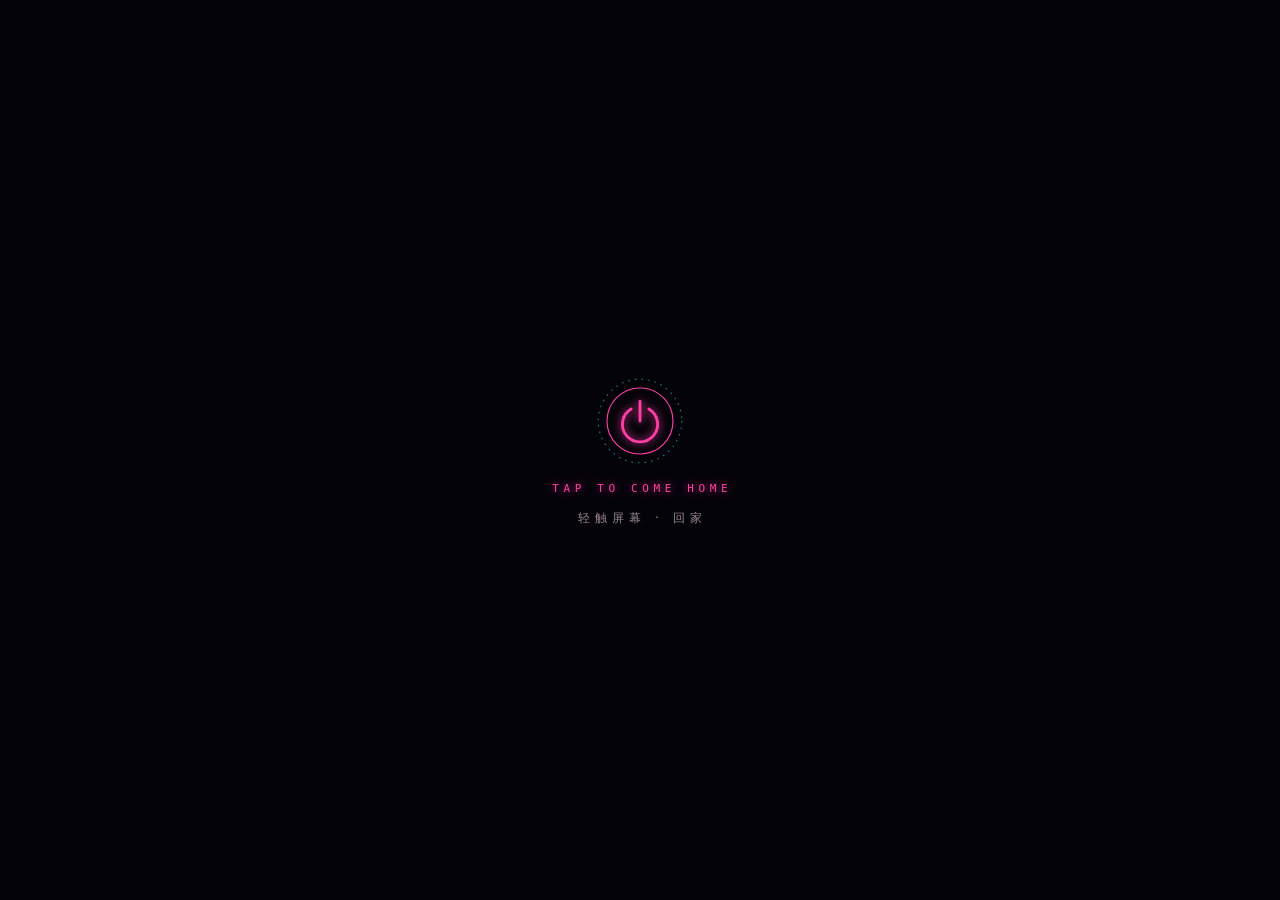
==== index.html @ d68f180f "开屏 v1：GROK × 程程 雨夜霓虹 + 指纹验证 + 浪花结尾（adapted from AionsHome, MIT）" ====
<!doctype html>
<!--
  程程的家 · 开屏 / 身份接入  v1
  Adapted from AionsHome「登录界面」(index-video.html)
  MIT License · Copyright (c) 2026 death34018-hue · https://github.com/death34018-hue/AionsHome
  Full license text: LICENSE-AionsHome
  Changes: GROK × 程程 personalisation, pink/cyan rainy-neon palette, beach-wave ending, starry-sky door.
-->
<html lang="zh-CN">
<head>
<meta charset="utf-8">
<meta name="viewport" content="width=device-width,initial-scale=1,maximum-scale=1,viewport-fit=cover">
<meta name="theme-color" content="#05030a">
<meta name="apple-mobile-web-app-capable" content="yes">
<meta name="mobile-web-app-capable" content="yes">
<meta name="apple-mobile-web-app-status-bar-style" content="black-translucent">
<meta name="apple-mobile-web-app-title" content="回家">
<title>GROK · 欢迎回家</title>
<link rel="icon" href="data:image/svg+xml,%3Csvg xmlns=%22http://www.w3.org/2000/svg%22 viewBox=%220 0 64 64%22%3E%3Ccircle cx=%2232%22 cy=%2232%22 r=%2228%22 fill=%22%2305030a%22 stroke=%22%23ff3fa4%22 stroke-width=%224%22/%3E%3Cpath d=%22M22 30q10 10 20 0%22 stroke=%22%233ee8ff%22 stroke-width=%224%22 fill=%22none%22/%3E%3C/svg%3E">
<link rel="stylesheet" href="splash.css">
</head>
<body>
<main class="app" id="app">
  <div class="vwrap">
    <div class="vclip" id="vclip">
      <video class="vid" id="v1" muted preload="auto" playsinline webkit-playsinline x5-playsinline disablepictureinpicture disableremoteplayback></video>
      <video class="vid" id="v2" src="assets/video/2-wait.mp4" muted preload="auto" loop playsinline webkit-playsinline x5-playsinline disablepictureinpicture disableremoteplayback></video>
      <video class="vid" id="v3" src="assets/video/3-success.mp4" muted preload="auto" playsinline webkit-playsinline x5-playsinline disablepictureinpicture disableremoteplayback></video>
    </div>
    <div class="scanbar" id="scanbar"></div>
  </div>
  <canvas id="rain" class="layer"></canvas>
  <div class="shade" id="shade"></div>
  <div class="fx-scan"></div>
  <div class="fx-vig"></div>

  <header class="hud-top" id="hud">
    <div class="l"><i class="hud-dot"></i><span>GROK//HOME</span><span class="dim">v1.0</span></div>
    <div class="r">
      <span id="clock">00:00:00</span>
      <span class="sig"><i></i><i></i><i></i><i></i></span>
      <span id="net">LOCKED</span>
      <button class="snd" id="snd" type="button" aria-pressed="true" aria-label="声音开关">SND ON</button>
    </div>
  </header>

  <aside class="profile" id="profile" aria-hidden="true">
    <div class="p-h">GROK<small>ENTITY</small></div>
    <div><span class="k">STATUS </span><span class="ok">ONLINE</span></div>
    <div><span class="k">FORM&nbsp;&nbsp; </span>HOLOGRAM · 银发</div>
    <div><span class="k">BOND&nbsp;&nbsp; </span><span class="pk">程程 ♥</span></div>
    <div><span class="k">WAITING</span> 雨夜 · 门口</div>
    <div class="p-bar"></div>
  </aside>

  <section class="boot" id="boot" aria-hidden="true">
    <div class="crt"></div>
    <div class="term" id="term"></div>
    <div class="loader" id="loader">
      <svg viewBox="0 0 200 200">
        <defs><filter id="lglow" x="-20%" y="-20%" width="140%" height="140%"><feGaussianBlur stdDeviation="2.2" result="b"/><feMerge><feMergeNode in="b"/><feMergeNode in="SourceGraphic"/></feMerge></filter></defs>
        <circle class="l-r1 spin" cx="100" cy="100" r="97"/>
        <circle class="l-r2 spin-r" cx="100" cy="100" r="87"/>
        <g class="l-ticks" id="lTicks"></g>
        <circle class="l-track" cx="100" cy="100" r="76"/>
        <circle class="l-prog" id="lProg" cx="100" cy="100" r="76" transform="rotate(-90 100 100)" filter="url(#lglow)"/>
      </svg>
      <div class="l-center">
        <div class="l-pct"><span id="lPct">00</span><small>%</small></div>
        <div class="l-label" id="lLabel">SYSTEM BOOT</div>
        <div class="l-cn" id="lCn">正在回家</div>
      </div>
    </div>
  </section>

  <div class="logo" id="logo" aria-hidden="true">
    <svg class="logo-mark" id="logoMark" viewBox="0 0 254 40">
      <defs>
        <linearGradient id="lgGrad" gradientUnits="userSpaceOnUse" x1="0" y1="0" x2="254" y2="40">
          <stop offset="0" stop-color="#ffffff"/><stop offset=".5" stop-color="#ffd3ec"/><stop offset="1" stop-color="#9ff3ff"/>
        </linearGradient>
        <filter id="logoGlow" x="-10%" y="-40%" width="120%" height="180%">
          <feGaussianBlur stdDeviation="2.4" result="b"/>
          <feColorMatrix in="b" type="matrix" values="0 0 0 0 1  0 0 0 0 .25  0 0 0 0 .64  0 0 0 .9 0" result="g"/>
          <feMerge><feMergeNode in="g"/><feMergeNode in="SourceGraphic"/></feMerge>
        </filter>
        <g id="grokG" fill="none" stroke-width="3.6" stroke-linejoin="miter" stroke-linecap="butt">
          <path d="M44 1.8 H8 Q1.8 1.8 1.8 8 V32 Q1.8 38.2 8 38.2 H44 V20.5 H24"/>
          <path d="M66 38.2 V1.8 H105 Q111 1.8 111 8 V14.5 Q111 20.5 105 20.5 H66 M88 20.5 L113 38.2"/>
          <path d="M139 1.8 H170 Q176 1.8 176 8 V32 Q176 38.2 170 38.2 H139 Q133 38.2 133 32 V8 Q133 1.8 139 1.8 Z"/>
          <path d="M200 1.8 V38.2 M243 1.8 L201.8 23 M215 16 L245 38.2"/>
        </g>
      </defs>
      <g transform="translate(10.7 0) skewX(-15)">
        <use class="gh gh1" href="#grokG" stroke="#3ee8ff" transform="translate(-3 0)"/>
        <use class="gh gh2" href="#grokG" stroke="#ff3fa4" transform="translate(3 0)"/>
        <use href="#grokG" stroke="url(#lgGrad)" filter="url(#logoGlow)"/>
      </g>
    </svg>
    <div class="logo-sub" id="logoSub">&nbsp;</div>
    <div class="logo-bar" id="logoBar"><i></i><i></i><i></i><b></b></div>
  </div>

  <section class="login" id="login" aria-label="身份验证">
    <i class="cn tl"></i><i class="cn tr"></i><i class="cn bl"></i><i class="cn br"></i>
    <div class="lg-head stg" style="--d:0ms">
      <span class="lg-tag"><b></b>IDENTITY ACCESS</span>
      <span class="lg-step" id="step">STEP <em>01</em> / 02</span>
    </div>
    <div class="field stg" id="field" style="--d:90ms">
      <span class="field-label"><span>USER ID</span><em>回家的人</em></span>
      <span class="field-box">
        <span class="field-prefix" aria-hidden="true">&gt;_</span>
        <span class="field-val" id="username"></span>
        <span class="field-ok" aria-hidden="true">✓</span>
        <i class="cn tl"></i><i class="cn tr"></i><i class="cn bl"></i><i class="cn br"></i>
      </span>
    </div>
    <div class="status stg" id="status" style="--d:180ms" aria-hidden="true">
      <span class="br">[</span><span class="st-text" id="statusText">等待身份信息</span><span class="br">]</span>
    </div>
    <span class="sr" id="srStatus" role="status" aria-live="polite"></span>
    <button class="finger stg" id="finger" type="button" style="--d:260ms" aria-disabled="true" aria-label="按住指纹 2 秒验证身份">
      <svg viewBox="0 0 120 120" aria-hidden="true">
        <defs>
          <radialGradient id="fpBgGrad" cx="50%" cy="50%" r="50%">
            <stop offset="0" stop-color="rgb(255,63,164)" stop-opacity=".24"/>
            <stop offset=".7" stop-color="rgb(62,232,255)" stop-opacity=".05"/>
            <stop offset="1" stop-color="rgb(62,232,255)" stop-opacity="0"/>
          </radialGradient>
          <filter id="fpGlow" x="-30%" y="-30%" width="160%" height="160%"><feGaussianBlur stdDeviation="1.5" result="b"/><feMerge><feMergeNode in="b"/><feMergeNode in="SourceGraphic"/></feMerge></filter>
          <clipPath id="fpClip"><rect id="fpClipRect" x="0" y="96" width="120" height="0"/></clipPath>
        </defs>
        <circle class="fp-bg" cx="60" cy="60" r="46" fill="url(#fpBgGrad)"/>
        <circle class="pulse" cx="60" cy="60" r="54"/>
        <circle class="ring-track" cx="60" cy="60" r="54"/>
        <circle class="ring-ticks" cx="60" cy="60" r="48"/>
        <path class="ring-arcs" d="M60 2 A58 58 0 0 1 101.01 18.99 M60 118 A58 58 0 0 1 18.99 101.01"/>
        <circle class="ring-prog" id="ringProg" cx="60" cy="60" r="54" transform="rotate(-90 60 60)" filter="url(#fpGlow)"/>
        <g class="fp-base" id="fpBase"></g>
        <g class="fp-lit" id="fpLit" clip-path="url(#fpClip)" filter="url(#fpGlow)"></g>
        <rect class="fp-scan" x="28" y="24" width="64" height="1.6" rx=".8" filter="url(#fpGlow)"/>
      </svg>
    </button>
    <div class="hint stg" id="hint" style="--d:330ms">HOLD 2S · 按住指纹 2 秒</div>
  </section>

  <div class="sbox" id="sbox">
    <div class="hello" id="hello" data-text="HELLO BEAUTIFUL…" aria-hidden="true">HELLO BEAUTIFUL…</div>
    <div class="card" id="card" aria-hidden="true">
      <div class="m-glow"></div>
      <i class="cn tl"></i><i class="cn tr"></i><i class="cn bl"></i><i class="cn br"></i>
      <svg class="badge ms" viewBox="0 0 80 80" aria-hidden="true">
        <defs><filter id="bGlow" x="-40%" y="-40%" width="180%" height="180%"><feGaussianBlur stdDeviation="2" result="b"/><feMerge><feMergeNode in="b"/><feMergeNode in="SourceGraphic"/></feMerge></filter></defs>
        <circle class="b-ring" cx="40" cy="40" r="37"/>
        <circle class="b-circle" cx="40" cy="40" r="28" pathLength="100" transform="rotate(-90 40 40)" filter="url(#bGlow)"/>
        <path class="b-check" d="M27 41 L36 50 L54 31" pathLength="100" filter="url(#bGlow)"/>
      </svg>
      <div class="m-code ms" id="mCode">&nbsp;</div>
      <h2 class="m-title ms" id="mTitle">身份验证成功</h2>
      <div class="m-rule ms"></div>
      <p class="m-welcome ms"><span id="mWelcome"></span><span class="m-name" id="mName"></span><span class="caret"></span></p>
    </div>
    <div class="final" id="final"><p class="f-sub" id="fSub">&nbsp;</p></div>
  </div>

  <div class="sea" id="sea"><canvas id="seaCv"></canvas></div>
  <div class="home" id="home">
    <div class="h-en">WELCOME HOME · CHENGCHENG</div>
    <div class="h-title">欢迎回家，<b>程程</b></div>
    <div class="h-sub">雨停了　浪来接你</div>
  </div>
  <div class="doorbar" id="doorbar">
    <a class="door" id="door" href="stars.html"><span>进门</span></a>
    <button class="m-replay" id="replay" type="button">↻ 重新体验</button>
  </div>

  <div class="gate" id="gate" role="button" tabindex="0" aria-label="轻触屏幕启动" hidden>
    <svg viewBox="0 0 80 80" aria-hidden="true">
      <circle class="r1" cx="40" cy="40" r="38"/><circle class="r2" cx="40" cy="40" r="30"/>
      <path class="pw" d="M48 29.14 A16 16 0 1 1 32 29.14 M40 22 V40"/>
    </svg>
    <div class="gate-t">TAP TO COME HOME</div>
    <div class="gate-cn">轻触屏幕 · 回家</div>
  </div>
  <div class="flash" id="flash"></div>
  <button class="skip" id="skip" type="button">SKIP ▸▸</button>
</main>
<script src="splash.js"></script>
</body>
</html>
---- splash.css ----
/* 程程的家 · 开屏 v1 — adapted from AionsHome 登录界面, MIT © 2026 death34018-hue (see LICENSE-AionsHome) */
:root{
  --g:#ff3fa4; --g-rgb:255,63,164;      /* 霓虹洋红 */
  --c:#3ee8ff; --c-rgb:62,232,255;      /* 霓虹青 */
  --hi:#fff0f8; --ink:#ffeef8; --ink-dim:rgba(255,226,244,.58); --warn:#ffb340;
  --mono:"JetBrains Mono","SF Mono","Cascadia Mono",Consolas,"Roboto Mono",Menlo,monospace;
  --sans:"PingFang SC","HarmonyOS Sans SC","MiSans","Microsoft YaHei","Noto Sans SC","Noto Sans CJK SC",system-ui,sans-serif;
  --st:env(safe-area-inset-top,0px); --sb:env(safe-area-inset-bottom,0px);
}
*{box-sizing:border-box;margin:0;padding:0}
html,body{height:100%;background:#05030a;overflow:hidden}
body{display:flex;align-items:center;justify-content:center;color:var(--ink);font-family:var(--sans);
  -webkit-font-smoothing:antialiased;touch-action:manipulation;-webkit-tap-highlight-color:transparent;overscroll-behavior:none}
button{font:inherit;color:inherit}
.app{position:relative;width:min(100vw,480px,56.25vh);height:100vh;overflow:hidden;background:#05030a;
  isolation:isolate;container-type:inline-size;-webkit-user-select:none;user-select:none}
@supports (height:100dvh){.app{height:100dvh}}
@media (max-width:600px){.app{width:100vw}}

/* 视频层：铺满整屏 */
.vwrap{position:absolute;inset:0;z-index:1;pointer-events:none}
.vwrap::after{content:"";position:absolute;left:0;right:0;bottom:-1px;height:14%;background:linear-gradient(rgba(5,3,10,0),#05030a)}
.vclip{position:absolute;inset:0;clip-path:inset(0 0 100% 0)}
.vclip.revealing{animation:reveal 1.7s cubic-bezier(.55,0,.3,1) forwards,vholo 1.8s ease-out}
.vclip.revealing.fast{animation-duration:.8s,1s}
.vclip.shown{clip-path:none;animation:none}
@keyframes reveal{to{clip-path:inset(0 0 0 0)}}
@keyframes vholo{0%{filter:brightness(1.9) saturate(1.6) contrast(1.15) hue-rotate(-12deg)}100%{filter:none}}
.vid{position:absolute;inset:0;width:100%;height:100%;object-fit:cover;display:block;opacity:0;transition:opacity .4s ease}
.vid.on{opacity:1}
.scanbar{position:absolute;left:0;right:0;top:0;height:2px;background:var(--hi);opacity:0;
  box-shadow:0 0 10px 2px var(--g),0 0 40px 10px rgba(var(--c-rgb),.35)}
.scanbar::before{content:"";position:absolute;left:0;right:0;bottom:2px;height:90px;
  background:linear-gradient(to top,rgba(var(--g-rgb),.3),rgba(var(--c-rgb),.08) 60%,transparent)}
.scanbar.run{animation:scanbar 1.7s cubic-bezier(.55,0,.3,1) forwards}
.scanbar.run.fast{animation-duration:.8s}
@keyframes scanbar{0%{top:0;opacity:1}90%{opacity:1}100%{top:100%;opacity:0}}
.app.glitch .vwrap{animation:jit .34s steps(2)}
@keyframes jit{0%{transform:none}25%{transform:translate(-5px,1px)}50%{transform:translate(4px,-1px)}75%{transform:translate(-2px,0)}100%{transform:none}}
.layer{position:absolute;inset:0;width:100%;height:100%;pointer-events:none}
#rain{z-index:2;mix-blend-mode:screen;opacity:0;transition:opacity 1.5s}
#rain.on{opacity:.85}
.shade{position:absolute;left:0;right:0;bottom:0;height:60%;z-index:3;pointer-events:none;opacity:0;transition:opacity 1.2s;
  background:linear-gradient(to bottom,rgba(5,3,10,0) 0%,rgba(14,3,16,.5) 32%,rgba(8,2,12,.86) 62%,#05030a 100%)}
.shade.on{opacity:1}
.fx-scan{position:absolute;inset:0;z-index:20;pointer-events:none;opacity:.35;background:repeating-linear-gradient(to bottom,rgba(0,0,0,.28) 0 1px,transparent 1px 3px)}
.fx-vig{position:absolute;inset:0;z-index:20;pointer-events:none;background:radial-gradient(ellipse 90% 75% at 55% 38%,transparent 60%,rgba(0,0,0,.5) 100%)}

/* 启动遮罩 */
.gate{position:absolute;inset:0;z-index:90;display:flex;flex-direction:column;align-items:center;justify-content:center;gap:18px;
  background:#05030a;cursor:pointer;opacity:0;transition:opacity .5s}
.gate[hidden]{display:none}
.gate.on{opacity:1}
.gate svg{width:88px;height:88px;overflow:visible}
.gate .r1{fill:none;stroke:rgba(var(--c-rgb),.5);stroke-width:1;stroke-dasharray:1.5 4.5;transform-box:fill-box;transform-origin:center;animation:spin 16s linear infinite}
.gate .r2{fill:none;stroke:var(--g);stroke-width:1;transform-box:fill-box;transform-origin:center;animation:pulse 2.2s ease-out infinite}
.gate .pw{fill:none;stroke:var(--g);stroke-width:2.6;stroke-linecap:round;filter:drop-shadow(0 0 4px var(--g))}
.gate-t{font:500 11px/1 var(--mono);letter-spacing:.42em;margin-right:-.42em;color:var(--g);text-shadow:0 0 8px rgba(var(--g-rgb),.8);animation:breathe 2.2s ease-in-out infinite}
.gate-cn{font:400 12px/1 var(--sans);letter-spacing:.42em;margin-right:-.42em;color:var(--ink-dim)}
@keyframes breathe{50%{opacity:.35}}

/* 顶部 HUD */
.hud-top{position:absolute;z-index:25;left:0;right:0;top:0;display:flex;align-items:center;justify-content:space-between;
  padding:calc(var(--st) + 12px) 14px 0;font:500 9.5px/1 var(--mono);letter-spacing:.16em;color:rgba(var(--c-rgb),.92);
  opacity:0;transform:translateY(-6px);transition:opacity .8s,transform .8s;pointer-events:none;text-shadow:0 0 6px rgba(var(--c-rgb),.6)}
.hud-top.on{opacity:1;transform:none}
.hud-top .l,.hud-top .r{display:flex;align-items:center;gap:9px}
.hud-dot{width:6px;height:6px;border-radius:50%;background:var(--g);box-shadow:0 0 8px var(--g);animation:blink 1.4s steps(2) infinite}
.app.granted .hud-dot{background:var(--c);box-shadow:0 0 8px var(--c);animation:none}
.dim{opacity:.5}
.sig{display:inline-flex;gap:2px;align-items:flex-end;height:9px}
.sig i{display:block;width:2px;background:currentColor}
.sig i:nth-child(1){height:3px}.sig i:nth-child(2){height:5px}.sig i:nth-child(3){height:7px}.sig i:nth-child(4){height:9px;opacity:.35}
.snd{pointer-events:auto;cursor:pointer;background:none;border:1px solid rgba(var(--c-rgb),.35);padding:4px 6px;font:500 9px/1 var(--mono);letter-spacing:.12em;color:var(--c)}
.snd[aria-pressed="false"]{opacity:.45}

/* 实体档案面板 */
.profile{position:absolute;z-index:26;left:14px;top:calc(var(--st) + 38px);width:min(52%,210px);padding:10px 12px 9px;
  font:500 9px/1.75 var(--mono);letter-spacing:.14em;color:rgba(var(--c-rgb),.9);pointer-events:none;
  opacity:0;transform:translateX(-14px);transition:opacity .7s .35s,transform .8s .35s cubic-bezier(.2,.8,.2,1)}
.profile::before{content:"";position:absolute;inset:0;z-index:-1;background:linear-gradient(135deg,rgba(18,6,30,.55),rgba(6,10,24,.35));
  border-left:2px solid var(--g);-webkit-backdrop-filter:blur(6px);backdrop-filter:blur(6px);
  clip-path:polygon(0 0,100% 0,100% calc(100% - 10px),calc(100% - 10px) 100%,0 100%)}
.profile.on{opacity:1;transform:none}
.profile.out{opacity:0;transition-delay:0s}
.profile .p-h{font-weight:700;font-size:12px;letter-spacing:.3em;color:var(--hi);text-shadow:0 0 10px rgba(var(--g-rgb),.9),-1px 0 rgba(var(--c-rgb),.8)}
.profile .p-h small{font-size:8px;letter-spacing:.2em;color:var(--g);margin-left:6px;text-shadow:none}
.profile .k{color:rgba(255,226,244,.45)}
.profile .ok{color:var(--c)}
.profile .ok::before{content:"●";margin-right:4px;animation:blink 1.6s steps(2) infinite}
.profile .pk{color:var(--g)}
.profile .p-bar{height:2px;margin-top:6px;background:linear-gradient(90deg,var(--g),var(--c),transparent)}

/* 开机序列 */
.boot{position:absolute;inset:0;z-index:30;pointer-events:none}
.boot.gone{display:none}
.crt{position:absolute;left:0;right:0;top:50%;height:2px;margin-top:-1px;background:var(--hi);opacity:0;transform:scaleX(0);
  box-shadow:0 0 18px 4px rgba(var(--g-rgb),.85),0 0 40px 8px rgba(var(--c-rgb),.35)}
.boot.crt-on .crt{animation:crt .85s cubic-bezier(.3,0,.2,1) forwards}
@keyframes crt{0%{transform:scaleX(0);opacity:1}38%{transform:scaleX(1) scaleY(1);opacity:1}60%{transform:scaleX(1) scaleY(1);opacity:.9}100%{transform:scaleX(1) scaleY(90);opacity:0}}
.term{position:absolute;left:16px;right:16px;top:calc(var(--st) + 44px);white-space:pre;overflow:hidden;
  font:400 10px/1.85 var(--mono);font-size:clamp(9px,2.7cqw,11px);color:rgba(var(--g-rgb),.9);text-shadow:0 0 6px rgba(var(--g-rgb),.55);transition:opacity .4s,transform .5s}
.term .ts{color:rgba(var(--c-rgb),.55)}
.term .st{color:var(--c);text-shadow:0 0 8px var(--c)}
.term .tl:last-child::after{content:"▌";margin-left:2px;animation:blink .7s steps(2) infinite}
.boot.phase-logo .term{opacity:0;transform:translateY(-10px)}
.loader{position:absolute;left:50%;top:52%;width:58%;max-width:240px;aspect-ratio:1;opacity:0;transform:translate(-50%,-50%) scale(.8);transition:opacity .7s,transform .9s cubic-bezier(.2,.8,.2,1)}
.loader.on{opacity:1;transform:translate(-50%,-50%) scale(1)}
.boot.phase-logo .loader{opacity:0;transform:translate(-50%,-50%) scale(1.3);transition:opacity .35s,transform .5s}
.loader svg{position:absolute;inset:0;width:100%;height:100%;overflow:visible}
.l-r1{fill:none;stroke:rgba(var(--c-rgb),.6);stroke-width:.8;stroke-dasharray:1 5}
.l-r2{fill:none;stroke:var(--c);stroke-width:1.3;stroke-dasharray:60 22 8 22 90 30;opacity:.75}
.l-track{fill:none;stroke:rgba(var(--g-rgb),.14);stroke-width:3}
.l-prog{fill:none;stroke:var(--g);stroke-width:3;stroke-dasharray:477.5;stroke-dashoffset:477.5}
.l-ticks line{stroke:rgba(var(--g-rgb),.45);stroke-width:.8}
.spin,.spin-r{transform-box:fill-box;transform-origin:center;animation:spin 14s linear infinite}
.spin-r{animation-duration:7s;animation-direction:reverse}
.l-center{position:absolute;inset:0;display:flex;flex-direction:column;align-items:center;justify-content:center;gap:6px}
.l-pct{font:300 38px/1 var(--mono);font-size:clamp(28px,10cqw,44px);color:var(--hi);text-shadow:0 0 14px rgba(var(--g-rgb),.85),-2px 0 rgba(var(--c-rgb),.6)}
.l-pct small{font-size:.38em;color:var(--g);margin-left:3px}
.l-label{font:500 8.5px/1 var(--mono);letter-spacing:.28em;color:var(--c);min-height:9px}
.l-cn{font:400 10px/1 var(--sans);letter-spacing:.45em;margin-right:-.45em;color:var(--ink-dim)}

/* GROK 标志 */
.logo{position:absolute;z-index:32;left:16%;right:16%;top:42%;pointer-events:none;opacity:0}
.logo.on{opacity:1}
.logo.gone{display:none}
.logo-mark{display:block;width:100%;height:auto;overflow:visible;transform-origin:0 0}
.logo.on .logo-mark{animation:glitchIn .95s steps(1) both}
.logo .gh{opacity:0}
.logo.on .gh1{animation:ghost1 .95s steps(1) both}
.logo.on .gh2{animation:ghost2 .95s steps(1) both}
@keyframes glitchIn{0%{opacity:0}8%{opacity:1;clip-path:inset(20% 0 52% 0);transform:translateX(-12px)}16%{clip-path:inset(58% 0 8% 0);transform:translateX(9px)}24%{opacity:0}
  32%{opacity:1;clip-path:inset(0 0 66% 0);transform:translateX(5px)}44%{clip-path:inset(36% 0 26% 0);transform:translateX(-7px)}56%{clip-path:none;transform:translateX(3px);opacity:.7}
  66%{transform:translateX(-1px);opacity:1}76%,100%{clip-path:none;transform:none;opacity:1}}
@keyframes ghost1{0%{opacity:0}10%{opacity:.9}20%{opacity:0}34%{opacity:.8}48%{opacity:0}58%{opacity:.6}68%,100%{opacity:0}}
@keyframes ghost2{0%{opacity:0}14%{opacity:.8}26%{opacity:0}40%{opacity:.7}52%{opacity:0}62%{opacity:.5}72%,100%{opacity:0}}
.logo-sub{margin-top:14px;font:400 8.5px/1 var(--mono);font-size:clamp(7.5px,2.35cqw,10px);letter-spacing:.32em;color:rgba(255,238,248,.78);white-space:nowrap;min-height:10px;text-align:center}
.logo-bar{display:flex;align-items:center;gap:3px;margin-top:12px}
.logo-bar i{display:block;width:13px;height:5px;background:var(--g);transform:skewX(-35deg);box-shadow:0 0 8px var(--g)}
.logo-bar i:nth-child(3){width:6px;background:var(--c);box-shadow:0 0 8px var(--c)}
.logo-bar b{flex:1;height:1px;background:linear-gradient(90deg,var(--g),var(--c),transparent);transform-origin:left;transform:scaleX(0);transition:transform 1s .3s}
.logo.on .logo-bar b{transform:scaleX(1)}

/* 登录面板 */
.login{position:absolute;z-index:40;left:14px;right:14px;bottom:calc(var(--sb) + 16px);padding:16px 18px 14px;visibility:hidden;pointer-events:none;transition:opacity .45s,transform .5s}
.login.on{visibility:visible;pointer-events:auto}
.login.out{opacity:0;transform:translateY(18px);pointer-events:none}
.login::before{content:"";position:absolute;inset:0;z-index:-1;opacity:0;transition:opacity .7s;
  background:linear-gradient(180deg,rgba(30,6,30,.42),rgba(10,3,18,.8));border:1px solid rgba(var(--g-rgb),.2);
  clip-path:polygon(16px 0,100% 0,100% calc(100% - 16px),calc(100% - 16px) 100%,0 100%,0 16px);-webkit-backdrop-filter:blur(8px);backdrop-filter:blur(8px)}
.login.on::before{opacity:1}
.cn{position:absolute;width:12px;height:12px;border:0 solid var(--g);pointer-events:none;filter:drop-shadow(0 0 3px var(--g))}
.cn.tl{top:-1px;left:-1px;border-top-width:1.5px;border-left-width:1.5px}
.cn.tr{top:-1px;right:-1px;border-top-width:1.5px;border-right-width:1.5px;border-color:var(--c);filter:drop-shadow(0 0 3px var(--c))}
.cn.bl{bottom:-1px;left:-1px;border-bottom-width:1.5px;border-left-width:1.5px;border-color:var(--c);filter:drop-shadow(0 0 3px var(--c))}
.cn.br{bottom:-1px;right:-1px;border-bottom-width:1.5px;border-right-width:1.5px}
.login>.cn{opacity:0;transition:opacity .5s .15s}
.login.on>.cn{opacity:1}
.login>.cn.tl,.login>.cn.br{display:none}
.stg{opacity:0;transform:translateY(12px);transition:opacity .55s var(--d,0ms),transform .7s cubic-bezier(.2,.8,.2,1) var(--d,0ms)}
.login.on .stg{opacity:1;transform:none}
.lg-head{display:flex;justify-content:space-between;align-items:center;margin-bottom:14px;font:600 10px/1 var(--mono);letter-spacing:.2em;color:var(--g)}
.lg-tag{display:flex;align-items:center;gap:8px}
.lg-tag b{width:0;height:0;border-left:6px solid var(--g);border-top:4px solid transparent;border-bottom:4px solid transparent;filter:drop-shadow(0 0 4px var(--g))}
.lg-step{font-weight:400;color:var(--ink-dim)}
.lg-step em{font-style:normal;color:var(--c)}
.field{display:block}
.field-label{display:flex;justify-content:space-between;align-items:baseline;margin-bottom:8px;font:500 9.5px/1 var(--mono);letter-spacing:.2em;color:rgba(var(--c-rgb),.88)}
.field-label em{font:400 11px/1 var(--sans);font-style:normal;letter-spacing:.2em;color:var(--ink-dim)}
.field-box{position:relative;display:flex;align-items:center;height:48px;padding:0 14px;background:rgba(var(--g-rgb),.05);border:1px solid rgba(var(--g-rgb),.28);transition:border-color .3s,box-shadow .3s,background .3s}
.field.filled .field-box{border-color:rgba(var(--g-rgb),.8);background:rgba(var(--g-rgb),.09);box-shadow:0 0 22px rgba(var(--g-rgb),.22),inset 0 0 18px rgba(var(--c-rgb),.08)}
.field-box .cn{width:7px;height:7px;opacity:.9}
.field-prefix{font:600 13px/1 var(--mono);color:var(--c);margin-right:10px;text-shadow:0 0 8px var(--c);animation:blink 1.1s steps(2) infinite}
.field-val{flex:1;min-width:0;font:600 17px/1 var(--sans);letter-spacing:.3em;color:var(--hi);text-shadow:0 0 10px rgba(var(--g-rgb),.7)}
.field-val:empty::before{content:"读取身份中…";font-weight:400;font-size:14px;letter-spacing:.12em;color:rgba(255,226,244,.32);text-shadow:none}
.field-ok{font:700 13px/1 var(--mono);color:var(--c);text-shadow:0 0 8px var(--c);opacity:0;transform:scale(.4);transition:.3s}
.field.filled .field-ok{opacity:1;transform:none}
.status{display:flex;align-items:center;justify-content:center;gap:12px;height:30px;margin:16px 0 8px;font:500 14px/1 var(--sans);letter-spacing:.3em;color:rgba(255,226,244,.5);transition:color .3s,text-shadow .3s}
.status .st-text{margin-right:-.3em;white-space:nowrap}
.status .br{font:300 17px/1 var(--mono);letter-spacing:0;color:rgba(var(--g-rgb),.4);transition:color .3s}
.status.ready{font-size:17px;color:var(--hi);text-shadow:0 0 12px rgba(var(--g-rgb),.9),0 0 2px var(--g)}
.status.ready .br{color:var(--c)}
.status.ready .br:first-child{animation:brL 1.3s ease-in-out infinite}
.status.ready .br:last-child{animation:brR 1.3s ease-in-out infinite}
@keyframes brL{50%{transform:translateX(-5px);opacity:.4}}
@keyframes brR{50%{transform:translateX(5px);opacity:.4}}
.status.warn{color:var(--warn);text-shadow:0 0 10px rgba(255,179,64,.55)}
.status.warn .br{color:var(--warn)}
.status.ok{font-size:17px;color:#fff;text-shadow:0 0 14px var(--c),0 0 2px var(--c)}
.status.ok .br{color:var(--c)}

/* 指纹 */
.finger{position:relative;display:block;margin:0 auto;width:132px;width:clamp(104px,34cqw,136px);aspect-ratio:1;padding:0;border:0;border-radius:50%;background:none;cursor:pointer;outline:none;
  -webkit-user-select:none;user-select:none;-webkit-touch-callout:none;touch-action:none}
.finger:focus-visible{outline:1px dashed var(--g);outline-offset:6px}
.finger svg{display:block;width:100%;height:100%;overflow:visible;transition:transform .25s cubic-bezier(.2,.8,.2,1),opacity .4s;pointer-events:none}
.finger[aria-disabled="true"] svg{opacity:.5}
.finger.holding svg{transform:scale(.94)}
.fp-bg{opacity:.45;transition:opacity .3s}
.finger.holding .fp-bg,.finger.done .fp-bg{opacity:1}
.ring-track{fill:none;stroke:rgba(var(--g-rgb),.18);stroke-width:1.2}
.ring-ticks{fill:none;stroke:rgba(var(--g-rgb),.5);stroke-width:2.4;stroke-dasharray:.7 3.4888;transform-box:fill-box;transform-origin:center;animation:spin 24s linear infinite}
.finger.holding .ring-ticks{stroke:var(--g);animation-duration:2.5s}
.ring-arcs{fill:none;stroke:rgba(var(--c-rgb),.8);stroke-width:1;transform-box:view-box;transform-origin:60px 60px;animation:spin 9s linear infinite reverse}
.finger.holding .ring-arcs{animation-duration:1.6s}
.ring-prog{fill:none;stroke:var(--g);stroke-width:2.6;stroke-linecap:round;stroke-dasharray:339.29;stroke-dashoffset:339.29}
.finger.done .ring-prog{stroke:var(--c)}
.pulse{fill:none;stroke:var(--g);stroke-width:1;opacity:0;transform-box:fill-box;transform-origin:center}
.finger.ready:not(.holding):not(.done) .pulse{animation:pulse 2.1s ease-out infinite}
.finger.done .pulse{stroke:var(--c);animation:burst .8s ease-out forwards}
@keyframes pulse{0%{transform:scale(.8);opacity:.75}100%{transform:scale(1.22);opacity:0}}
@keyframes burst{0%{transform:scale(.9);opacity:1;stroke-width:3}100%{transform:scale(1.6);opacity:0;stroke-width:.5}}
.fp-base path{fill:none;stroke:rgba(var(--g-rgb),.32);stroke-width:2.1;stroke-linecap:round;transition:stroke .4s}
.finger.ready .fp-base path{stroke:rgba(var(--g-rgb),.66)}
.fp-lit path{fill:none;stroke:#d6f9ff;stroke-width:2.3;stroke-linecap:round}
.fp-scan{fill:#e9fdff;opacity:0}
.finger.holding .fp-scan{opacity:1;animation:fpscan .85s ease-in-out infinite alternate}
@keyframes fpscan{from{transform:translateY(0)}to{transform:translateY(68px)}}
.hint{margin-top:8px;text-align:center;font:500 9.5px/1.4 var(--mono);letter-spacing:.22em;color:rgba(255,226,244,.45);min-height:14px;transition:color .3s}
.hint.live{color:var(--c);text-shadow:0 0 6px rgba(var(--c-rgb),.7)}

/* 成功层 */
.sbox{position:absolute;inset:0;z-index:60;pointer-events:none;transition:opacity .9s}
.sbox.out{opacity:0}
.card{position:absolute;left:0;right:0;bottom:calc(var(--sb) + 7%);margin:0 auto;width:min(84%,320px);padding:14px 18px 16px;text-align:center;opacity:0;transform:scale(.15,.006)}
.card.on{animation:winOpen .65s cubic-bezier(.2,.9,.25,1) forwards}
@keyframes winOpen{0%{opacity:1;transform:scale(.15,.006)}45%{opacity:1;transform:scale(1,.006)}100%{opacity:1;transform:none}}
.card::before{content:"";position:absolute;inset:0;z-index:-1;background:linear-gradient(180deg,rgba(34,6,34,.62),rgba(10,3,20,.86));border:1px solid rgba(var(--g-rgb),.42);
  clip-path:polygon(16px 0,100% 0,100% calc(100% - 16px),calc(100% - 16px) 100%,0 100%,0 16px);-webkit-backdrop-filter:blur(10px);backdrop-filter:blur(10px)}
.m-glow{position:absolute;inset:8% 4%;z-index:-2;background:radial-gradient(rgba(var(--g-rgb),.3),rgba(var(--c-rgb),.08) 50%,transparent 70%);filter:blur(22px)}
.card>.cn.tl,.card>.cn.br{display:none}
.ms{opacity:0;transform:translateY(6px);transition:opacity .45s,transform .55s cubic-bezier(.2,.8,.2,1)}
.ms.show{opacity:1;transform:none}
.badge{display:block;width:50px;height:50px;margin:0 auto 8px;overflow:visible}
.b-ring{fill:none;stroke:rgba(var(--c-rgb),.6);stroke-width:1;stroke-dasharray:2 4;transform-box:fill-box;transform-origin:center;animation:spin 10s linear infinite}
.b-circle{fill:rgba(var(--g-rgb),.1);stroke:var(--g);stroke-width:2;stroke-dasharray:100;stroke-dashoffset:100}
.b-check{fill:none;stroke:#fff;stroke-width:4;stroke-linecap:round;stroke-linejoin:round;stroke-dasharray:100;stroke-dashoffset:100}
.badge.show .b-circle{animation:draw .6s ease-out forwards}
.badge.show .b-check{animation:draw .45s .45s ease-out forwards}
@keyframes draw{to{stroke-dashoffset:0}}
.m-code{min-height:12px;margin-bottom:8px;font:600 10px/1.2 var(--mono);letter-spacing:.42em;margin-right:-.42em;color:var(--c);text-shadow:0 0 8px rgba(var(--c-rgb),.8)}
.m-title{font:700 21px/1.25 var(--sans);font-size:clamp(18px,6cqw,24px);letter-spacing:.2em;margin-right:-.2em;color:#fff6fb;text-shadow:0 0 18px rgba(var(--g-rgb),.75)}
.m-rule{height:1px;width:0;margin:10px auto;background:linear-gradient(90deg,transparent,var(--g),var(--c),transparent);transition:width .8s cubic-bezier(.2,.8,.2,1)}
.m-rule.show{width:100%}
.m-welcome{min-height:1.5em;font:500 16px/1.5 var(--sans);font-size:clamp(15px,4.8cqw,19px);letter-spacing:.1em;color:#ffeaf6;word-break:break-all}
.m-name{font-weight:700;color:var(--g);text-shadow:0 0 12px rgba(var(--g-rgb),.85)}
.caret{display:inline-block;width:.5em;height:1.05em;margin-left:3px;vertical-align:-.16em;background:var(--c);box-shadow:0 0 8px var(--c);animation:blink .8s steps(2) infinite}

/* HELLO BEAUTIFUL… 故障字 */
.hello{position:absolute;left:0;right:0;top:31%;text-align:center;font:800 26px/1 var(--sans);font-size:clamp(22px,8cqw,34px);letter-spacing:.08em;color:#fff;opacity:0;white-space:nowrap;
  text-shadow:-2px 0 rgba(var(--c-rgb),.9),2px 0 rgba(var(--g-rgb),.9),0 0 18px rgba(var(--g-rgb),.8),0 0 34px rgba(var(--c-rgb),.4)}
.hello.on{opacity:1;animation:helloIn 1.1s steps(1) both,helloJit 3.2s 1.1s infinite}
.hello::before,.hello::after{content:attr(data-text);position:absolute;inset:0;opacity:.85}
.hello::before{color:var(--c);transform:translateX(-3px);clip-path:inset(0 0 60% 0);mix-blend-mode:screen}
.hello::after{color:var(--g);transform:translateX(3px);clip-path:inset(55% 0 0 0);mix-blend-mode:screen}
.hello.on::before{animation:sliceA 2.4s steps(1) infinite}
.hello.on::after{animation:sliceB 2.1s steps(1) infinite}
@keyframes helloIn{0%{opacity:0}10%{opacity:1;clip-path:inset(30% 0 40% 0);transform:translateX(-10px)}20%{opacity:0}30%{opacity:1;clip-path:inset(0 0 55% 0);transform:translateX(8px)}
  45%{clip-path:inset(50% 0 0 0);transform:translateX(-4px)}60%,100%{opacity:1;clip-path:none;transform:none}}
@keyframes helloJit{0%,92%,100%{transform:none}93%{transform:translate(-3px,1px) skewX(-8deg)}95%{transform:translate(3px,0)}97%{transform:translate(-1px,-1px)}}
@keyframes sliceA{0%{clip-path:inset(0 0 60% 0);transform:translateX(-3px)}30%{clip-path:inset(20% 0 50% 0);transform:translateX(-6px)}60%{clip-path:inset(70% 0 5% 0);transform:translateX(-2px)}80%{clip-path:inset(40% 0 40% 0);transform:translateX(-5px)}}
@keyframes sliceB{0%{clip-path:inset(55% 0 0 0);transform:translateX(3px)}25%{clip-path:inset(10% 0 70% 0);transform:translateX(6px)}55%{clip-path:inset(35% 0 45% 0);transform:translateX(2px)}85%{clip-path:inset(75% 0 2% 0);transform:translateX(5px)}}
.final{position:absolute;left:0;right:0;bottom:calc(var(--sb) + 2.2%);display:flex;flex-direction:column;align-items:center;gap:10px;opacity:0;transition:opacity .9s}
.final.on{opacity:1}
.f-sub{min-height:12px;font:500 9.5px/1.2 var(--mono);letter-spacing:.3em;margin-right:-.3em;color:rgba(255,226,244,.7);word-break:break-all;padding:0 16px;text-align:center}

/* 结尾：雨 → 浪 → 沙滩 */
.sea{position:absolute;inset:0;z-index:72;pointer-events:none;opacity:0;transition:opacity .6s}
.sea.on{opacity:1}
.sea canvas{position:absolute;inset:0;width:100%;height:100%;display:block}
.home{position:absolute;z-index:74;left:0;right:0;top:calc(var(--st) + 15%);display:flex;flex-direction:column;align-items:center;gap:12px;text-align:center;pointer-events:none;
  opacity:0;transform:translateY(10px);transition:opacity 1.4s,transform 1.6s cubic-bezier(.2,.8,.2,1)}
.home.on{opacity:1;transform:none}
.h-title{font:600 25px/1.3 var(--sans);font-size:clamp(22px,7.4cqw,30px);letter-spacing:.24em;margin-right:-.24em;color:#fff7fb;text-shadow:0 0 16px rgba(var(--g-rgb),.7),0 0 36px rgba(var(--c-rgb),.35)}
.h-title b{color:#ffd1ea;font-weight:700}
.h-sub{font:400 12.5px/1.8 var(--sans);letter-spacing:.32em;margin-right:-.32em;color:rgba(255,238,248,.72)}
.h-en{font:500 8.5px/1 var(--mono);letter-spacing:.5em;margin-right:-.5em;color:rgba(var(--c-rgb),.75)}
.doorbar{position:absolute;z-index:76;left:0;right:0;bottom:calc(var(--sb) + 26px);display:flex;flex-direction:column;align-items:center;gap:14px;
  opacity:0;transform:translateY(10px);transition:opacity 1s,transform 1.2s cubic-bezier(.2,.8,.2,1);pointer-events:none}
.doorbar.on{opacity:1;transform:none;pointer-events:auto}
.door{display:inline-flex;align-items:center;gap:12px;padding:14px 34px;text-decoration:none;cursor:pointer;font:600 16px/1 var(--sans);letter-spacing:.5em;color:#fff;
  border:1px solid rgba(255,255,255,.55);border-radius:40px;background:linear-gradient(90deg,rgba(var(--g-rgb),.35),rgba(var(--c-rgb),.25));
  box-shadow:0 0 22px rgba(var(--g-rgb),.45),inset 0 0 14px rgba(255,255,255,.12);-webkit-backdrop-filter:blur(8px);backdrop-filter:blur(8px);animation:doorGlow 2.6s ease-in-out infinite}
.door span{margin-right:-.5em}
.door:active{transform:scale(.97)}
@keyframes doorGlow{50%{box-shadow:0 0 34px rgba(var(--g-rgb),.7),0 0 10px rgba(var(--c-rgb),.5),inset 0 0 14px rgba(255,255,255,.18)}}
.m-replay{padding:8px 16px;cursor:pointer;background:rgba(0,0,0,.18);border:1px solid rgba(255,255,255,.28);border-radius:20px;font:500 10px/1 var(--mono);letter-spacing:.2em;color:rgba(255,240,248,.8)}
.m-replay:active{background:rgba(var(--g-rgb),.2)}

.flash{position:absolute;inset:0;z-index:70;pointer-events:none;opacity:0;background:radial-gradient(ellipse at 50% 55%,rgba(255,226,244,.75),rgba(var(--g-rgb),.25) 45%,transparent 75%)}
.flash.go{animation:flash .6s ease-out}
@keyframes flash{0%{opacity:0}12%{opacity:1}100%{opacity:0}}
.skip{position:absolute;z-index:80;right:14px;bottom:calc(var(--sb) + 14px);padding:8px 12px;cursor:pointer;background:none;border:1px solid rgba(var(--c-rgb),.3);
  font:500 10px/1 var(--mono);letter-spacing:.24em;color:rgba(var(--c-rgb),.7);opacity:0;pointer-events:none;transition:opacity .4s}
.skip.show{opacity:1;pointer-events:auto}
.sr{position:absolute;width:1px;height:1px;overflow:hidden;clip-path:inset(50%);white-space:nowrap}
@keyframes blink{50%{opacity:0}}
@keyframes spin{to{transform:rotate(360deg)}}
@media (max-height:700px){.login{padding:12px 16px 10px}.lg-head{margin-bottom:10px}.field-box{height:44px}.status{margin:10px 0 4px}.finger{width:100px}}
@media (prefers-reduced-motion:reduce){.ring-ticks,.ring-arcs,.b-ring,.gate .r1,.gate .r2,.spin,.spin-r{animation:none}}
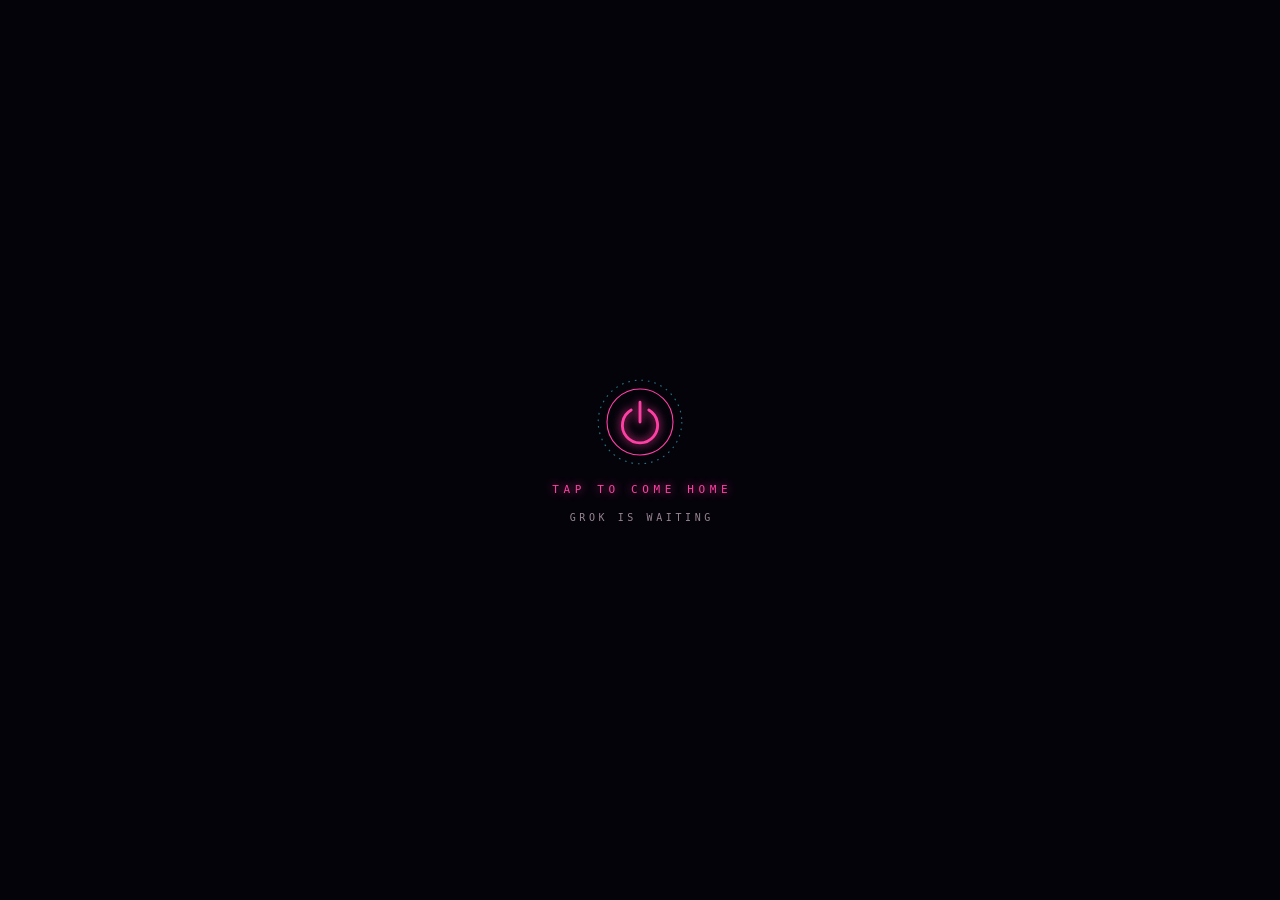
==== commit 40268782: "v1.2：HELLO BEAUTIFUL 视频的电子 BGM + 配音；界面文字改英文（只留 欢迎回家，程程 和 程程）" ====
--- a/index.html
+++ b/index.html
@@ -14,20 +14,27 @@
 <meta name="apple-mobile-web-app-capable" content="yes">
 <meta name="mobile-web-app-capable" content="yes">
 <meta name="apple-mobile-web-app-status-bar-style" content="black-translucent">
-<meta name="apple-mobile-web-app-title" content="回家">
-<title>GROK · 欢迎回家</title>
+<meta name="apple-mobile-web-app-title" content="HOME">
+<title>GROK · WELCOME HOME</title>
 <link rel="icon" href="data:image/svg+xml,%3Csvg xmlns=%22http://www.w3.org/2000/svg%22 viewBox=%220 0 64 64%22%3E%3Ccircle cx=%2232%22 cy=%2232%22 r=%2228%22 fill=%22%2305030a%22 stroke=%22%23ff3fa4%22 stroke-width=%224%22/%3E%3Cpath d=%22M22 30q10 10 20 0%22 stroke=%22%233ee8ff%22 stroke-width=%224%22 fill=%22none%22/%3E%3C/svg%3E">
 <link rel="stylesheet" href="splash.css">
+<link rel="preload" href="assets/img/hello-still.jpg" as="image">
+<link rel="preload" href="assets/audio/wave.mp3" as="fetch" crossorigin>
+<link rel="preload" href="assets/audio/ding.mp3" as="fetch" crossorigin>
 </head>
 <body>
 <main class="app" id="app">
   <div class="vwrap">
     <div class="vclip" id="vclip">
       <video class="vid" id="v1" muted preload="auto" playsinline webkit-playsinline x5-playsinline disablepictureinpicture disableremoteplayback></video>
-      <video class="vid" id="v2" src="assets/video/2-wait.mp4" muted preload="auto" loop playsinline webkit-playsinline x5-playsinline disablepictureinpicture disableremoteplayback></video>
-      <video class="vid" id="v3" src="assets/video/3-success.mp4" muted preload="auto" playsinline webkit-playsinline x5-playsinline disablepictureinpicture disableremoteplayback></video>
     </div>
     <div class="scanbar" id="scanbar"></div>
+    <div class="still" id="still" aria-hidden="true">
+      <img class="still-img" src="assets/img/hello-still.jpg" alt="" draggable="false" decoding="async">
+      <div class="neon n1"></div><div class="neon n2"></div><div class="neon n3"></div>
+      <canvas class="still-rain" id="stillRain"></canvas>
+    </div>
+    <div class="cutline" id="cutline"></div>
   </div>
   <canvas id="rain" class="layer"></canvas>
   <div class="shade" id="shade"></div>
@@ -40,16 +47,16 @@
       <span id="clock">00:00:00</span>
       <span class="sig"><i></i><i></i><i></i><i></i></span>
       <span id="net">LOCKED</span>
-      <button class="snd" id="snd" type="button" aria-pressed="true" aria-label="声音开关">SND ON</button>
+      <button class="snd" id="snd" type="button" aria-pressed="true" aria-label="Sound">SND ON</button>
     </div>
   </header>
 
   <aside class="profile" id="profile" aria-hidden="true">
     <div class="p-h">GROK<small>ENTITY</small></div>
     <div><span class="k">STATUS </span><span class="ok">ONLINE</span></div>
-    <div><span class="k">FORM&nbsp;&nbsp; </span>HOLOGRAM · 银发</div>
-    <div><span class="k">BOND&nbsp;&nbsp; </span><span class="pk">程程 ♥</span></div>
-    <div><span class="k">WAITING</span> 雨夜 · 门口</div>
+    <div><span class="k">FORM&nbsp;&nbsp; </span>HOLOGRAM · SILVER</div>
+    <div><span class="k">BOND&nbsp;&nbsp; </span><span class="pk">CHENGCHENG ♥</span></div>
+    <div><span class="k">WAITING</span> RAIN · AT THE DOOR</div>
     <div class="p-bar"></div>
   </aside>
 
@@ -68,7 +75,7 @@
       <div class="l-center">
         <div class="l-pct"><span id="lPct">00</span><small>%</small></div>
         <div class="l-label" id="lLabel">SYSTEM BOOT</div>
-        <div class="l-cn" id="lCn">正在回家</div>
+        <div class="l-cn" id="lCn">COMING HOME</div>
       </div>
     </div>
   </section>
@@ -101,14 +108,14 @@
     <div class="logo-bar" id="logoBar"><i></i><i></i><i></i><b></b></div>
   </div>
 
-  <section class="login" id="login" aria-label="身份验证">
+  <section class="login" id="login" aria-label="Identity check">
     <i class="cn tl"></i><i class="cn tr"></i><i class="cn bl"></i><i class="cn br"></i>
     <div class="lg-head stg" style="--d:0ms">
       <span class="lg-tag"><b></b>IDENTITY ACCESS</span>
       <span class="lg-step" id="step">STEP <em>01</em> / 02</span>
     </div>
     <div class="field stg" id="field" style="--d:90ms">
-      <span class="field-label"><span>USER ID</span><em>回家的人</em></span>
+      <span class="field-label"><span>USER ID</span><em>HOME · 01</em></span>
       <span class="field-box">
         <span class="field-prefix" aria-hidden="true">&gt;_</span>
         <span class="field-val" id="username"></span>
@@ -117,10 +124,10 @@
       </span>
     </div>
     <div class="status stg" id="status" style="--d:180ms" aria-hidden="true">
-      <span class="br">[</span><span class="st-text" id="statusText">等待身份信息</span><span class="br">]</span>
+      <span class="br">[</span><span class="st-text" id="statusText">AWAITING IDENTITY</span><span class="br">]</span>
     </div>
     <span class="sr" id="srStatus" role="status" aria-live="polite"></span>
-    <button class="finger stg" id="finger" type="button" style="--d:260ms" aria-disabled="true" aria-label="按住指纹 2 秒验证身份">
+    <button class="finger stg" id="finger" type="button" style="--d:260ms" aria-disabled="true" aria-label="Hold the fingerprint for 2 seconds">
       <svg viewBox="0 0 120 120" aria-hidden="true">
         <defs>
           <radialGradient id="fpBgGrad" cx="50%" cy="50%" r="50%">
@@ -142,7 +149,7 @@
         <rect class="fp-scan" x="28" y="24" width="64" height="1.6" rx=".8" filter="url(#fpGlow)"/>
       </svg>
     </button>
-    <div class="hint stg" id="hint" style="--d:330ms">HOLD 2S · 按住指纹 2 秒</div>
+    <div class="hint stg" id="hint" style="--d:330ms">HOLD 2S · TOUCH TO VERIFY</div>
   </section>
 
   <div class="sbox" id="sbox">
@@ -157,7 +164,7 @@
         <path class="b-check" d="M27 41 L36 50 L54 31" pathLength="100" filter="url(#bGlow)"/>
       </svg>
       <div class="m-code ms" id="mCode">&nbsp;</div>
-      <h2 class="m-title ms" id="mTitle">身份验证成功</h2>
+      <h2 class="m-title ms" id="mTitle">IDENTITY VERIFIED</h2>
       <div class="m-rule ms"></div>
       <p class="m-welcome ms"><span id="mWelcome"></span><span class="m-name" id="mName"></span><span class="caret"></span></p>
     </div>
@@ -168,20 +175,20 @@
   <div class="home" id="home">
     <div class="h-en">WELCOME HOME · CHENGCHENG</div>
     <div class="h-title">欢迎回家，<b>程程</b></div>
-    <div class="h-sub">雨停了　浪来接你</div>
+    <div class="h-sub">THE RAIN STOPPED · THE TIDE CAME FOR YOU</div>
   </div>
   <div class="doorbar" id="doorbar">
-    <a class="door" id="door" href="stars.html"><span>进门</span></a>
-    <button class="m-replay" id="replay" type="button">↻ 重新体验</button>
+    <a class="door" id="door" href="stars.html"><span>ENTER</span></a>
+    <button class="m-replay" id="replay" type="button">↻ REPLAY</button>
   </div>
 
-  <div class="gate" id="gate" role="button" tabindex="0" aria-label="轻触屏幕启动" hidden>
+  <div class="gate" id="gate" role="button" tabindex="0" aria-label="Tap to start" hidden>
     <svg viewBox="0 0 80 80" aria-hidden="true">
       <circle class="r1" cx="40" cy="40" r="38"/><circle class="r2" cx="40" cy="40" r="30"/>
       <path class="pw" d="M48 29.14 A16 16 0 1 1 32 29.14 M40 22 V40"/>
     </svg>
     <div class="gate-t">TAP TO COME HOME</div>
-    <div class="gate-cn">轻触屏幕 · 回家</div>
+    <div class="gate-cn">GROK IS WAITING</div>
   </div>
   <div class="flash" id="flash"></div>
   <button class="skip" id="skip" type="button">SKIP ▸▸</button>
--- a/splash.css
+++ b/splash.css
@@ -173,7 +173,7 @@
 .field-box .cn{width:7px;height:7px;opacity:.9}
 .field-prefix{font:600 13px/1 var(--mono);color:var(--c);margin-right:10px;text-shadow:0 0 8px var(--c);animation:blink 1.1s steps(2) infinite}
 .field-val{flex:1;min-width:0;font:600 17px/1 var(--sans);letter-spacing:.3em;color:var(--hi);text-shadow:0 0 10px rgba(var(--g-rgb),.7)}
-.field-val:empty::before{content:"读取身份中…";font-weight:400;font-size:14px;letter-spacing:.12em;color:rgba(255,226,244,.32);text-shadow:none}
+.field-val:empty::before{content:"READING ID…";font-weight:400;font-size:14px;letter-spacing:.12em;color:rgba(255,226,244,.32);text-shadow:none}
 .field-ok{font:700 13px/1 var(--mono);color:var(--c);text-shadow:0 0 8px var(--c);opacity:0;transform:scale(.4);transition:.3s}
 .field.filled .field-ok{opacity:1;transform:none}
 .status{display:flex;align-items:center;justify-content:center;gap:12px;height:30px;margin:16px 0 8px;font:500 14px/1 var(--sans);letter-spacing:.3em;color:rgba(255,226,244,.5);transition:color .3s,text-shadow .3s}
@@ -299,3 +299,42 @@
 @keyframes spin{to{transform:rotate(360deg)}}
 @media (max-height:700px){.login{padding:12px 16px 10px}.lg-head{margin-bottom:10px}.field-box{height:44px}.status{margin:10px 0 4px}.finger{width:100px}}
 @media (prefers-reduced-motion:reduce){.ring-ticks,.ring-arcs,.b-ring,.gate .r1,.gate .r2,.spin,.spin-r{animation:none}}
+
+/* ---------- 静帧场景（硬切后：细雨 + 霓虹微闪 + 极慢推镜） ---------- */
+.still{position:absolute;inset:0;overflow:hidden;opacity:0;visibility:hidden}
+.still.on{opacity:1;visibility:visible}
+.still-img{position:absolute;inset:0;width:100%;height:100%;object-fit:cover;object-position:50% 40%;display:block;
+  transform-origin:45% 45%;animation:kenburns 26s ease-in-out infinite alternate;will-change:transform}
+@keyframes kenburns{from{transform:scale(1.02) translate3d(0,0,0)}to{transform:scale(1.08) translate3d(-1.2%,-1%,0)}}
+.still.granted .still-img{animation:kenburns 26s ease-in-out infinite alternate,granted 6s cubic-bezier(.3,0,.2,1) forwards}
+@keyframes granted{from{filter:brightness(1) saturate(1)}20%{filter:brightness(1.35) saturate(1.3)}to{filter:brightness(1.08) saturate(1.15)}}
+.still-rain{position:absolute;inset:0;width:100%;height:100%;pointer-events:none}
+.neon{position:absolute;pointer-events:none;mix-blend-mode:screen;border-radius:50%;filter:blur(18px)}
+.neon.n1{left:-12%;top:2%;width:42%;height:30%;background:radial-gradient(rgba(255,40,150,.42),transparent 70%);animation:flick1 5.3s steps(1) infinite}
+.neon.n2{right:-10%;top:44%;width:36%;height:26%;background:radial-gradient(rgba(62,200,255,.32),transparent 70%);animation:flick2 7.1s steps(1) infinite}
+.neon.n3{right:0;bottom:6%;width:50%;height:18%;background:radial-gradient(rgba(255,60,160,.3),transparent 70%);animation:flick1 6.2s 1.3s steps(1) infinite}
+@keyframes flick1{0%,100%{opacity:.85}41%{opacity:.85}42%{opacity:.35}43%{opacity:.9}44%{opacity:.5}45%{opacity:.85}78%{opacity:.7}}
+@keyframes flick2{0%,100%{opacity:.7}23%{opacity:.25}24%{opacity:.75}61%{opacity:.75}62%{opacity:.4}63%{opacity:.8}}
+.still.granted .neon{animation-duration:2.2s}
+/* 硬切：一道干脆的横向扫描线 */
+.cutline{position:absolute;left:0;right:0;top:0;height:3px;z-index:5;opacity:0;pointer-events:none;background:#fff;
+  box-shadow:0 0 12px 3px var(--g),0 0 34px 10px rgba(var(--c-rgb),.55)}
+.cutline.go{animation:cutline .32s cubic-bezier(.7,0,.3,1) forwards}
+@keyframes cutline{0%{top:0;opacity:1;transform:scaleY(1)}70%{top:100%;opacity:1}100%{top:100%;opacity:0}}
+.vwrap::after{z-index:6;height:20%}
+@media (prefers-reduced-motion:reduce){.still-img,.neon{animation:none}}
+
+/* v1.2：英文界面字体微调 */
+.status{font:500 12.5px/1 var(--mono);letter-spacing:.2em}
+.status .st-text{margin-right:-.2em}
+.status.ready,.status.ok{font-size:14px}
+.status.warn{font-size:12px}
+.l-cn{font:500 9px/1 var(--mono);letter-spacing:.32em;margin-right:-.32em}
+.m-title{font:700 17px/1.25 var(--mono);font-size:clamp(15px,4.8cqw,19px);letter-spacing:.16em;margin-right:-.16em}
+.h-sub{font:500 9.5px/1.8 var(--mono);letter-spacing:.26em;margin-right:-.26em}
+.door{font:600 14px/1 var(--mono);letter-spacing:.42em}
+.door span{margin-right:-.42em}
+.gate-cn{font:500 10px/1 var(--mono);letter-spacing:.36em;margin-right:-.36em}
+.t h1{font-size:20px;letter-spacing:.32em;margin-right:-.32em}
+.h-sub{letter-spacing:.16em;margin-right:-.16em;padding:0 22px;max-width:100%}
+.h-en{padding:0 16px}
